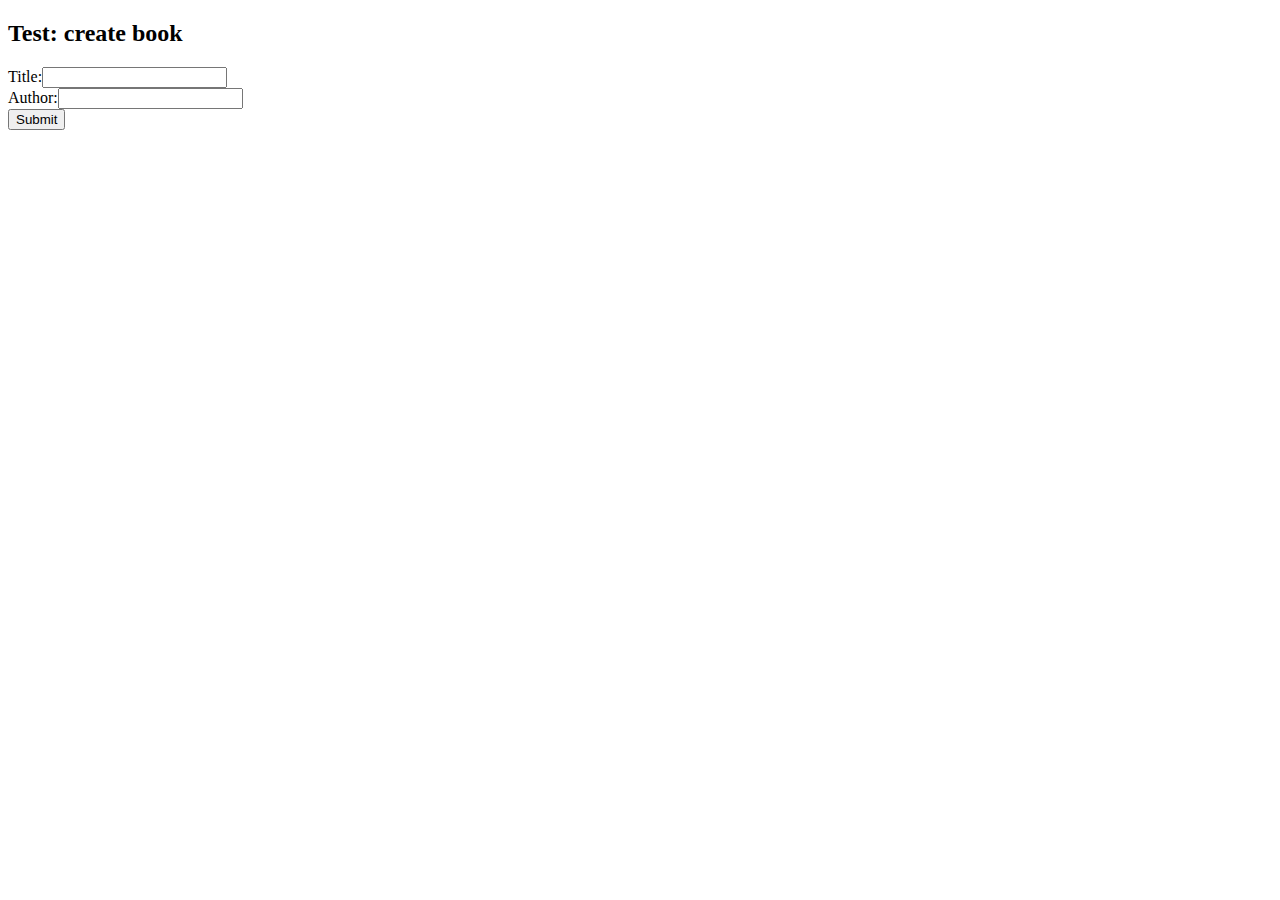
==== web/index.html @ 8fbaf7e4 "Using fake HTTP method override to support PUT and DELETE" ====
<!DOCTYPE html>
<html>
	<head>
		<title>Welcome</title>
	</head>
	<body>
		<h2>Test: create book</h2>
		
		<form method="post" action="data/books">
			<input type="hidden" name="_method" value="put" />
			<label for="title">Title:</label><input type="text" name="title"><br>
			<label for="title">Author:</label><input type="text" name="author"><br>
			<input type="submit">
		</form>

	</body>
</html>
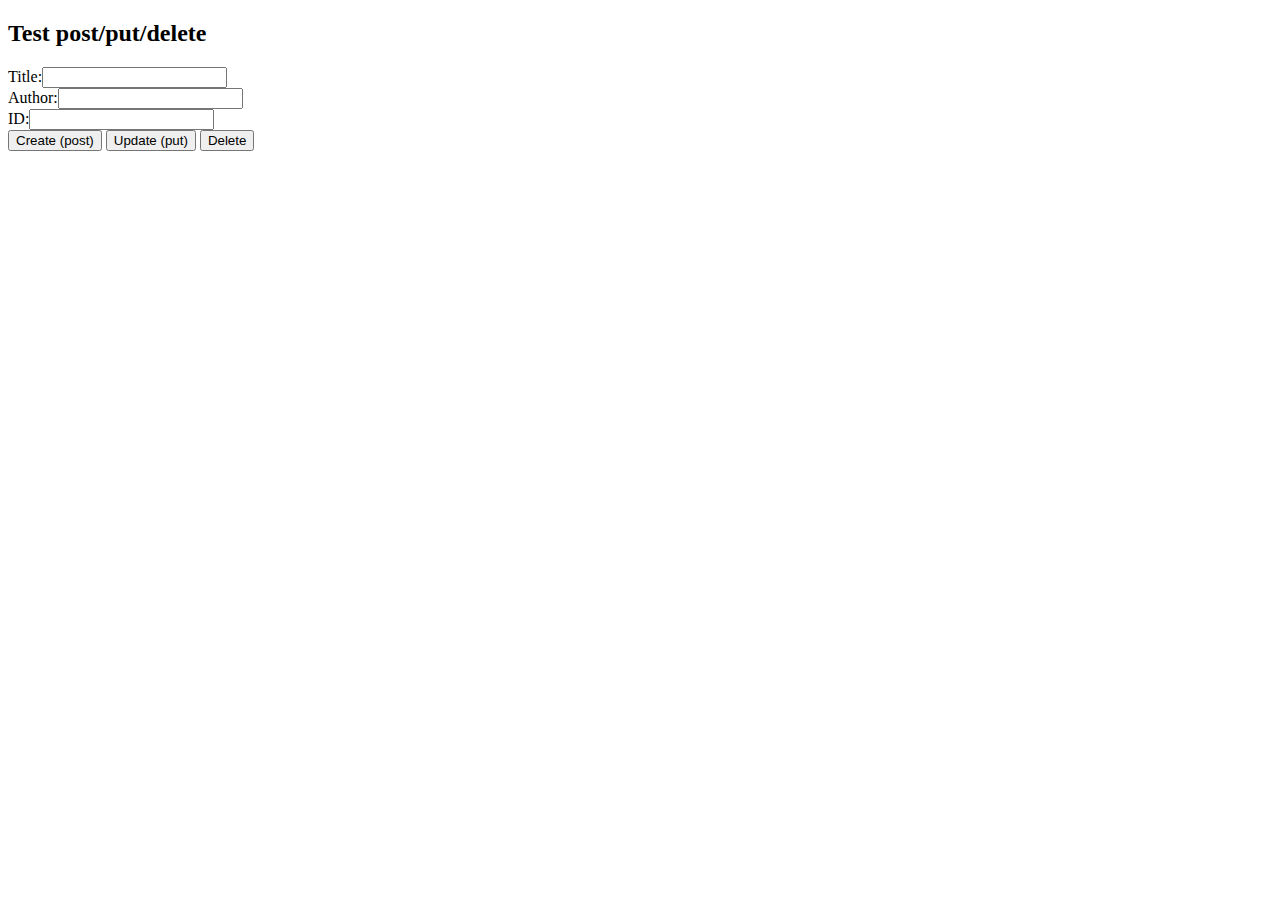
==== commit 9ab4861c: "index.html supports post/put/delete, svr supports delete" ====
--- a/web/index.html
+++ b/web/index.html
@@ -2,16 +2,35 @@
 <html>
 	<head>
 		<title>Welcome</title>
+		<script src="jquery.js"></script>
 	</head>
 	<body>
-		<h2>Test: create book</h2>
+		<h2>Test post/put/delete</h2>
 		
 		<form method="post" action="data/books">
-			<input type="hidden" name="_method" value="put" />
+			<input type="hidden" id="fldMethod" name="_method" />
 			<label for="title">Title:</label><input type="text" name="title"><br>
 			<label for="title">Author:</label><input type="text" name="author"><br>
-			<input type="submit">
+			<label for="id">ID:</label><input type="text" name="_id"><br>
+			<button type="submit" id="butPost">Create (post)</button>
+			<button type="submit" id="butPut">Update (put)</button>
+			<button type="submit" id="butDelete">Delete</button>
 		</form>
+
+
+<script>
+	$(function() {
+		function handleButton(butId, method) {
+			$(butId).click(function() {
+				$("#fldMethod").attr("value", method);
+			});
+		}
+		
+		handleButton("#butPost", "post");
+		handleButton("#butPut", "put");
+		handleButton("#butDelete", "delete");
+	});
+</script>
 
 	</body>
 </html>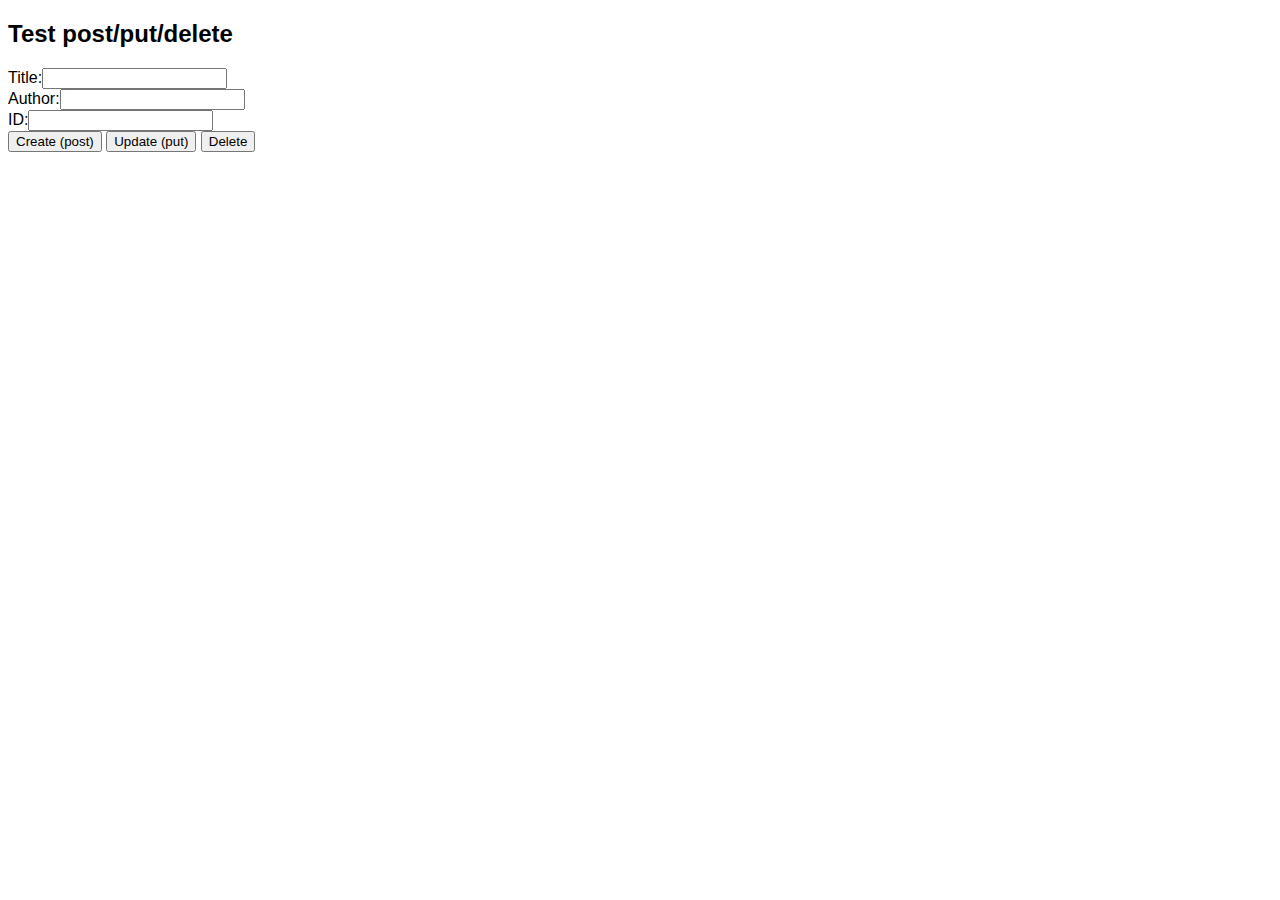
==== commit d54586d2: "Started with booktst" ====
--- a/web/index.html
+++ b/web/index.html
@@ -2,6 +2,7 @@
 <html>
 	<head>
 		<title>Welcome</title>
+		<link rel="stylesheet" href="style.css" />
 		<script src="jquery.js"></script>
 	</head>
 	<body>
--- a/web/style.css
+++ b/web/style.css
@@ -0,0 +1,3 @@
+body {
+	font-family: sans-serif;
+}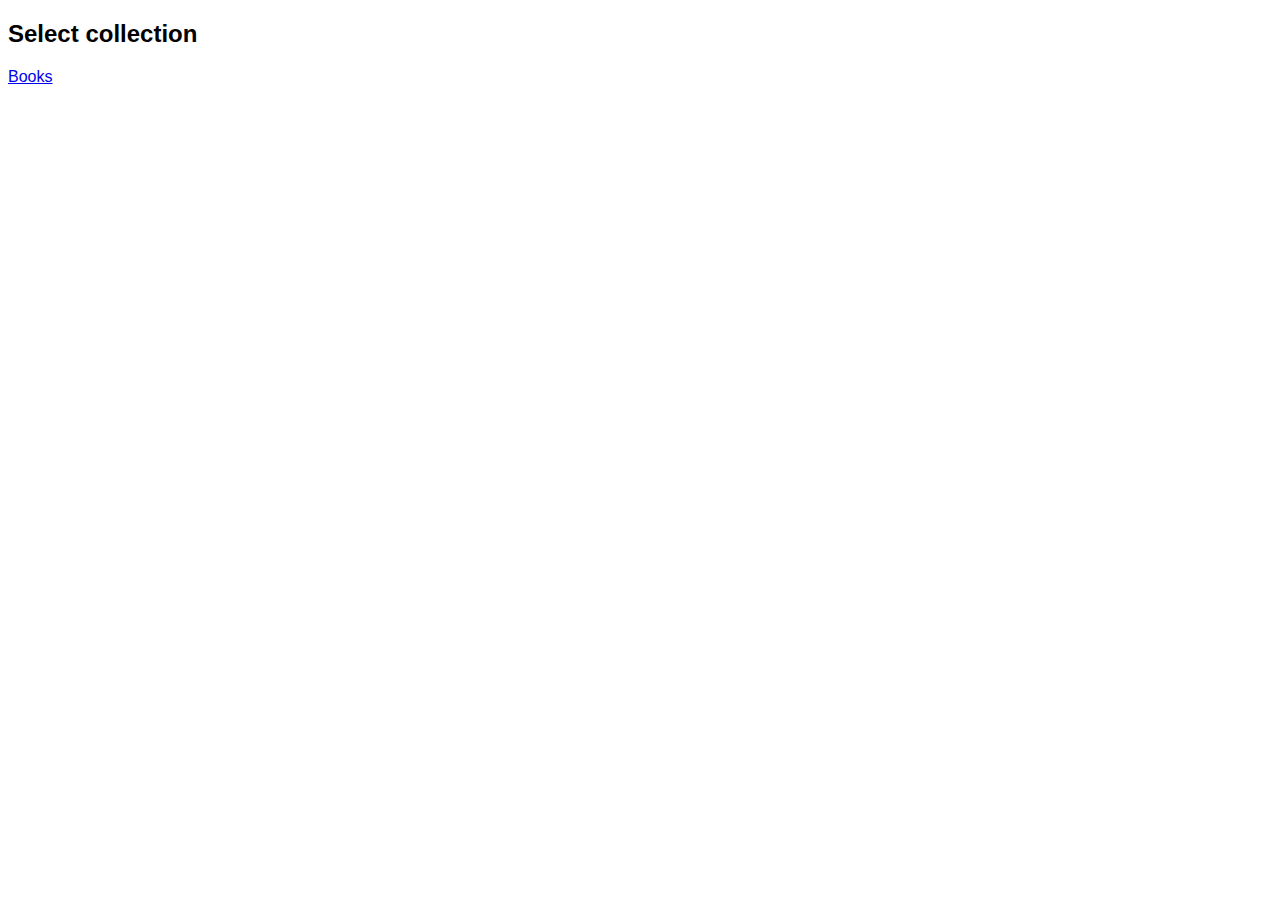
==== commit b23449d8: "More refactor in progress" ====
--- a/web/index.html
+++ b/web/index.html
@@ -3,35 +3,14 @@
 	<head>
 		<title>Welcome</title>
 		<link rel="stylesheet" href="style.css" />
-		<script src="jquery.js"></script>
+		<script src="/js/lib/jquery.js"></script>
 	</head>
 	<body>
-		<h2>Test post/put/delete</h2>
-		
-		<form method="post" action="data/books">
-			<input type="hidden" id="fldMethod" name="_method" />
-			<label for="title">Title:</label><input type="text" name="title"><br>
-			<label for="title">Author:</label><input type="text" name="author"><br>
-			<label for="id">ID:</label><input type="text" name="_id"><br>
-			<button type="submit" id="butPost">Create (post)</button>
-			<button type="submit" id="butPut">Update (put)</button>
-			<button type="submit" id="butDelete">Delete</button>
-		</form>
+		<h2>Select collection</h2>
 
-
-<script>
-	$(function() {
-		function handleButton(butId, method) {
-			$(butId).click(function() {
-				$("#fldMethod").attr("value", method);
-			});
-		}
-		
-		handleButton("#butPost", "post");
-		handleButton("#butPut", "put");
-		handleButton("#butDelete", "delete");
-	});
-</script>
+		<p>
+			<a href="books">Books</a>
+		</p>
 
 	</body>
 </html>--- a/web/style.css
+++ b/web/style.css
@@ -1,3 +1,10 @@
 body {
 	font-family: sans-serif;
-}+}
+
+table.nobj-list th {
+	text-align: left;
+}
+table.nobj-list td {
+	padding-right: 2em;
+}
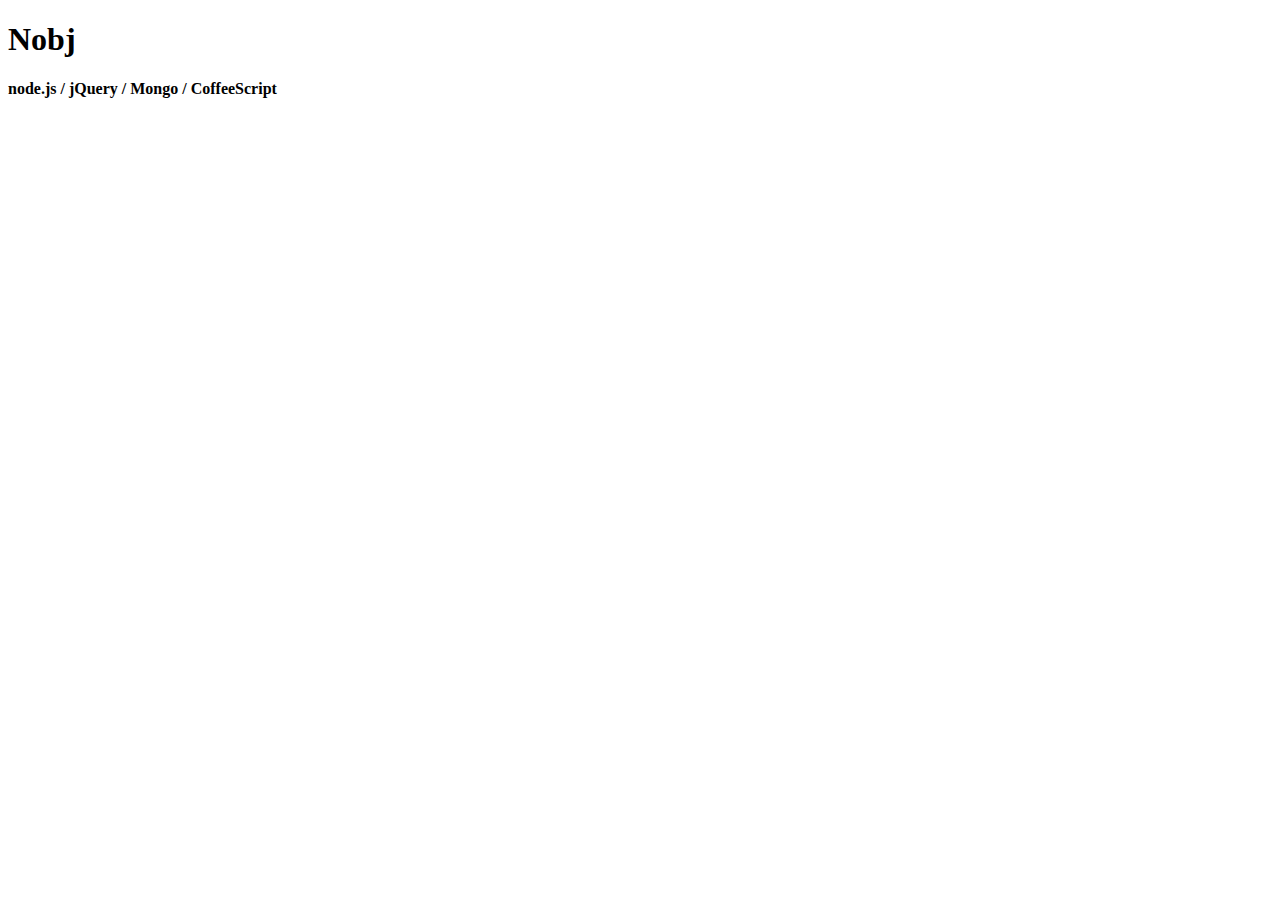
==== commit 1e26a684: "Using new convention: #collection/view" ====
--- a/web/index.html
+++ b/web/index.html
@@ -2,15 +2,14 @@
 <html>
 	<head>
 		<title>Welcome</title>
-		<link rel="stylesheet" href="style.css" />
+		<link rel="stylesheet" href="/style.css" />
 		<script src="/js/lib/jquery.js"></script>
+		<script src="/js/lib/require.js" data-main="/js/main"></script>
 	</head>
 	<body>
-		<h2>Select collection</h2>
-
-		<p>
-			<a href="books">Books</a>
-		</p>
-
+		<h1>Nobj</h1>
+		<h4>node.js / jQuery / Mongo / CoffeeScript</h4>
+		<div id="view">
+		</div>
 	</body>
 </html>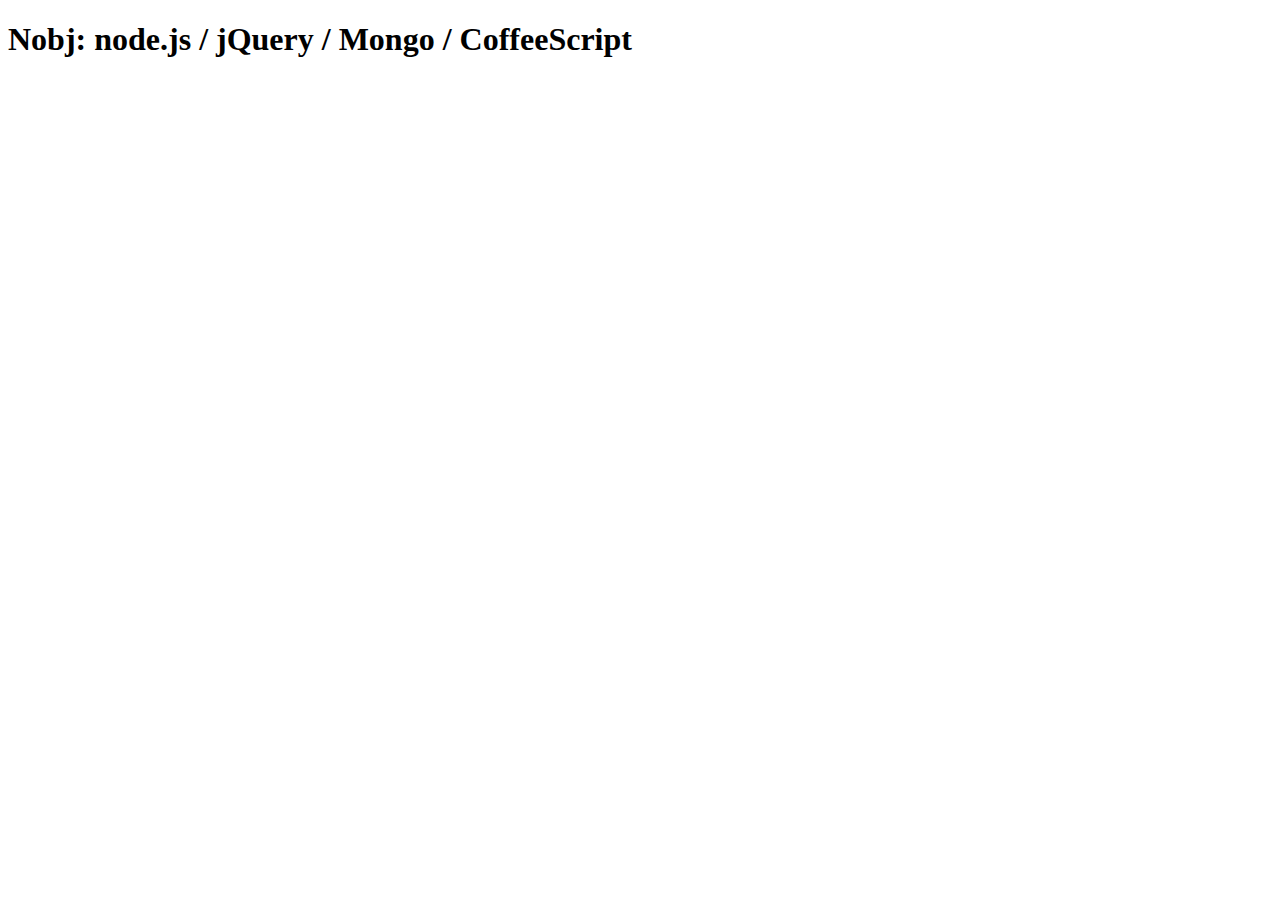
==== commit 7715aa70: "Maximized generic code" ====
--- a/web/index.html
+++ b/web/index.html
@@ -7,8 +7,7 @@
 		<script src="/js/lib/require.js" data-main="/js/main"></script>
 	</head>
 	<body>
-		<h1>Nobj</h1>
-		<h4>node.js / jQuery / Mongo / CoffeeScript</h4>
+		<h1>Nobj: node.js / jQuery / Mongo / CoffeeScript</h1>
 		<div id="view">
 		</div>
 	</body>
